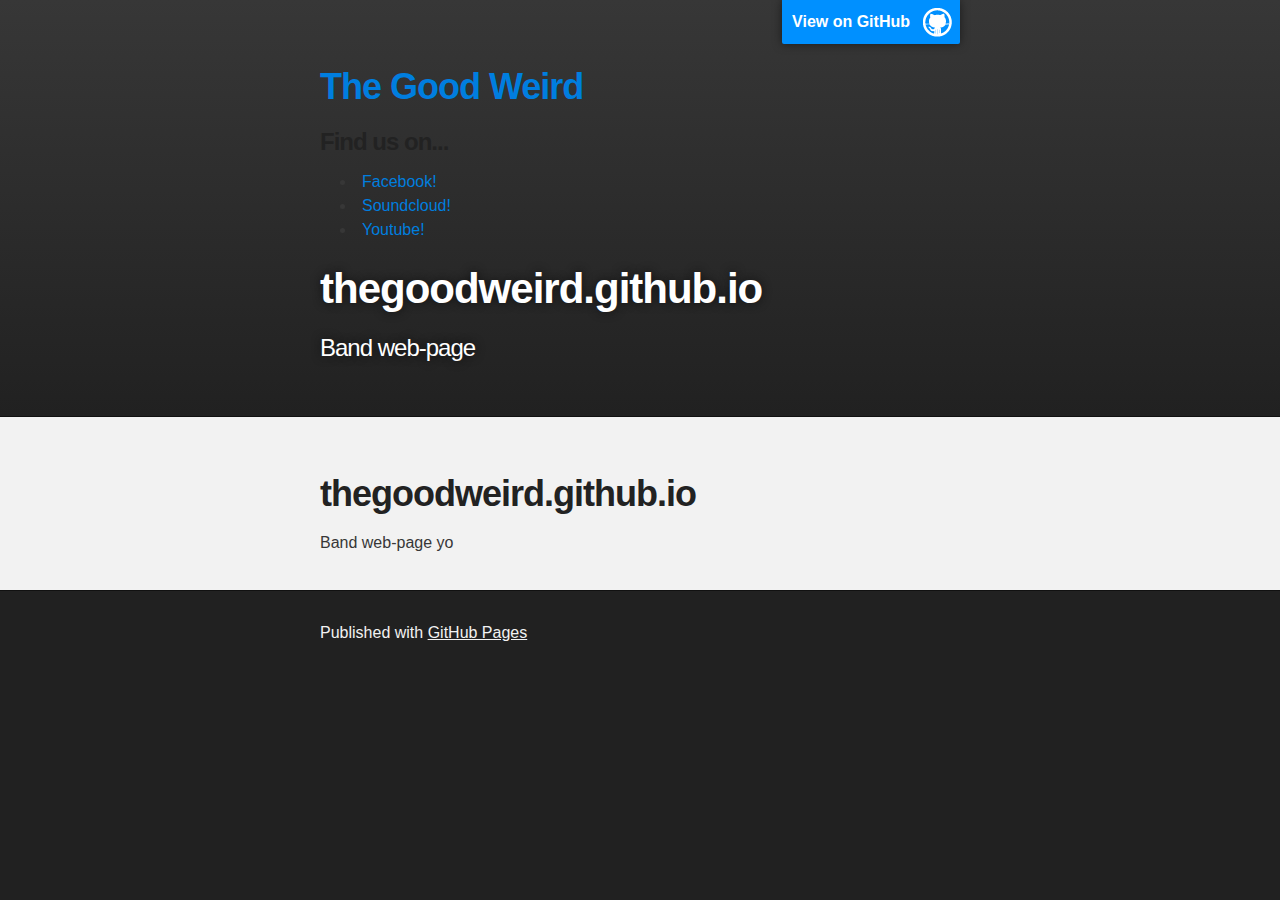
==== index.html @ 5706d339 "Update index.html" ====
<!DOCTYPE html>
<html>

  <head>
    <meta charset='utf-8' />
    <meta http-equiv="X-UA-Compatible" content="chrome=1" />
    <meta name="description" content="thegoodweird.github.io : Band web-page" />

    <link rel="stylesheet" type="text/css" media="screen" href="stylesheets/stylesheet.css">

    <title>thegoodweird.github.io</title>
  </head>

  <body>

    <!-- HEADER -->
    <div id="header_wrap" class="outer">
        <header class="inner">
          <a id="forkme_banner" href="https://github.com/thegoodweird">View on GitHub</a> 
          <h1 id="page_title"><a href="index.html">The Good Weird</a></h1>
        <nav>
            <h3>Find us on...</h3>
            <ul>
                <li id="link_facebook">
                    <a href="https://www.facebook.com/TheGoodWeird">Facebook!</a>
                </li>
                <li id="link_soundcloud">
                    <a href="https://soundcloud.com/the-good-weird">Soundcloud!</a>
                </li>
                <li id="link_youtube">
                    <a href="https://www.youtube.com/user/TheGoodWeirdofficial">Youtube!</a>
                </li>
            </ul>
        </nav>

          <h1 id="project_title">thegoodweird.github.io</h1>
          <h2 id="project_tagline">Band web-page</h2>

        </header>
    </div>

    <!-- MAIN CONTENT -->
    <div id="main_content_wrap" class="outer">
      <section id="main_content" class="inner">
        <h1>
<a name="thegoodweirdgithubio" class="anchor" href="#thegoodweirdgithubio"><span class="octicon octicon-link"></span></a>thegoodweird.github.io</h1>

<p>Band web-page yo</p>
      </section>
    </div>

    <!-- FOOTER  -->
    <div id="footer_wrap" class="outer">
      <footer class="inner">
        <p>Published with <a href="http://pages.github.com">GitHub Pages</a></p>
      </footer>
    </div>

    

  </body>
</html>
---- stylesheets/stylesheet.css ----
/*******************************************************************************
Slate Theme for GitHub Pages
by Jason Costello, @jsncostello
*******************************************************************************/

@import url(pygment_trac.css);

/*******************************************************************************
MeyerWeb Reset
*******************************************************************************/

html, body, div, span, applet, object, iframe,
h1, h2, h3, h4, h5, h6, p, blockquote, pre,
a, abbr, acronym, address, big, cite, code,
del, dfn, em, img, ins, kbd, q, s, samp,
small, strike, strong, sub, sup, tt, var,
b, u, i, center,
dl, dt, dd, ol, ul, li,
fieldset, form, label, legend,
table, caption, tbody, tfoot, thead, tr, th, td,
article, aside, canvas, details, embed,
figure, figcaption, footer, header, hgroup,
menu, nav, output, ruby, section, summary,
time, mark, audio, video {
  margin: 0;
  padding: 0;
  border: 0;
  font: inherit;
  vertical-align: baseline;
}

/* HTML5 display-role reset for older browsers */
article, aside, details, figcaption, figure,
footer, header, hgroup, menu, nav, section {
  display: block;
}

ol, ul {
  list-style: none;
}

table {
  border-collapse: collapse;
  border-spacing: 0;
}

/*******************************************************************************
Theme Styles
*******************************************************************************/

body {
  box-sizing: border-box;
  color:#373737;
  background: #212121;
  font-size: 16px;
  font-family: 'Myriad Pro', Calibri, Helvetica, Arial, sans-serif;
  line-height: 1.5;
  -webkit-font-smoothing: antialiased;
}

h1, h2, h3, h4, h5, h6 {
  margin: 10px 0;
  font-weight: 700;
  color:#222222;
  font-family: 'Lucida Grande', 'Calibri', Helvetica, Arial, sans-serif;
  letter-spacing: -1px;
}

h1 {
  font-size: 36px;
  font-weight: 700;
}

h2 {
  padding-bottom: 10px;
  font-size: 32px;
  background: url('../images/bg_hr.png') repeat-x bottom;
}

h3 {
  font-size: 24px;
}

h4 {
  font-size: 21px;
}

h5 {
  font-size: 18px;
}

h6 {
  font-size: 16px;
}

p {
  margin: 10px 0 15px 0;
}

footer p {
  color: #f2f2f2;
}

a {
  text-decoration: none;
  color: #007edf;
  text-shadow: none;

  transition: color 0.5s ease;
  transition: text-shadow 0.5s ease;
  -webkit-transition: color 0.5s ease;
  -webkit-transition: text-shadow 0.5s ease;
  -moz-transition: color 0.5s ease;
  -moz-transition: text-shadow 0.5s ease;
  -o-transition: color 0.5s ease;
  -o-transition: text-shadow 0.5s ease;
  -ms-transition: color 0.5s ease;
  -ms-transition: text-shadow 0.5s ease;
}

a:hover, a:focus {text-decoration: underline;}

footer a {
  color: #F2F2F2;
  text-decoration: underline;
}

em {
  font-style: italic;
}

strong {
  font-weight: bold;
}

img {
  position: relative;
  margin: 0 auto;
  max-width: 739px;
  padding: 5px;
  margin: 10px 0 10px 0;
  border: 1px solid #ebebeb;

  box-shadow: 0 0 5px #ebebeb;
  -webkit-box-shadow: 0 0 5px #ebebeb;
  -moz-box-shadow: 0 0 5px #ebebeb;
  -o-box-shadow: 0 0 5px #ebebeb;
  -ms-box-shadow: 0 0 5px #ebebeb;
}

p img {
  display: inline;
  margin: 0;
  padding: 0;
  vertical-align: middle;
  text-align: center;
  border: none;
}

pre, code {
  width: 100%;
  color: #222;
  background-color: #fff;

  font-family: Monaco, "Bitstream Vera Sans Mono", "Lucida Console", Terminal, monospace;
  font-size: 14px;

  border-radius: 2px;
  -moz-border-radius: 2px;
  -webkit-border-radius: 2px;
}

pre {
  width: 100%;
  padding: 10px;
  box-shadow: 0 0 10px rgba(0,0,0,.1);
  overflow: auto;
}

code {
  padding: 3px;
  margin: 0 3px;
  box-shadow: 0 0 10px rgba(0,0,0,.1);
}

pre code {
  display: block;
  box-shadow: none;
}

blockquote {
  color: #666;
  margin-bottom: 20px;
  padding: 0 0 0 20px;
  border-left: 3px solid #bbb;
}


ul, ol, dl {
  margin-bottom: 15px
}

ul {
  list-style: inside;
  padding-left: 20px;
}

ol {
  list-style: decimal inside;
  padding-left: 20px;
}

dl dt {
  font-weight: bold;
}

dl dd {
  padding-left: 20px;
  font-style: italic;
}

dl p {
  padding-left: 20px;
  font-style: italic;
}

hr {
  height: 1px;
  margin-bottom: 5px;
  border: none;
  background: url('../images/bg_hr.png') repeat-x center;
}

table {
  border: 1px solid #373737;
  margin-bottom: 20px;
  text-align: left;
 }

th {
  font-family: 'Lucida Grande', 'Helvetica Neue', Helvetica, Arial, sans-serif;
  padding: 10px;
  background: #373737;
  color: #fff;
 }

td {
  padding: 10px;
  border: 1px solid #373737;
 }

form {
  background: #f2f2f2;
  padding: 20px;
}

/*******************************************************************************
Full-Width Styles
*******************************************************************************/

.outer {
  width: 100%;
}

.inner {
  position: relative;
  max-width: 640px;
  padding: 20px 10px;
  margin: 0 auto;
}

#forkme_banner {
  display: block;
  position: absolute;
  top:0;
  right: 10px;
  z-index: 10;
  padding: 10px 50px 10px 10px;
  color: #fff;
  background: url('../images/blacktocat.png') #0090ff no-repeat 95% 50%;
  font-weight: 700;
  box-shadow: 0 0 10px rgba(0,0,0,.5);
  border-bottom-left-radius: 2px;
  border-bottom-right-radius: 2px;
}

#header_wrap {
  background: #212121;
  background: -moz-linear-gradient(top, #373737, #212121);
  background: -webkit-linear-gradient(top, #373737, #212121);
  background: -ms-linear-gradient(top, #373737, #212121);
  background: -o-linear-gradient(top, #373737, #212121);
  background: linear-gradient(top, #373737, #212121);
}

#header_wrap .inner {
  padding: 50px 10px 30px 10px;
}

#project_title {
  margin: 0;
  color: #fff;
  font-size: 42px;
  font-weight: 700;
  text-shadow: #111 0px 0px 10px;
}

#project_tagline {
  color: #fff;
  font-size: 24px;
  font-weight: 300;
  background: none;
  text-shadow: #111 0px 0px 10px;
}

#downloads {
  position: absolute;
  width: 210px;
  z-index: 10;
  bottom: -40px;
  right: 0;
  height: 70px;
  background: url('../images/icon_download.png') no-repeat 0% 90%;
}

.zip_download_link {
  display: block;
  float: right;
  width: 90px;
  height:70px;
  text-indent: -5000px;
  overflow: hidden;
  background: url(../images/sprite_download.png) no-repeat bottom left;
}

.tar_download_link {
  display: block;
  float: right;
  width: 90px;
  height:70px;
  text-indent: -5000px;
  overflow: hidden;
  background: url(../images/sprite_download.png) no-repeat bottom right;
  margin-left: 10px;
}

.zip_download_link:hover {
  background: url(../images/sprite_download.png) no-repeat top left;
}

.tar_download_link:hover {
  background: url(../images/sprite_download.png) no-repeat top right;
}

#main_content_wrap {
  background: #f2f2f2;
  border-top: 1px solid #111;
  border-bottom: 1px solid #111;
}

#main_content {
  padding-top: 40px;
}

#footer_wrap {
  background: #212121;
}



/*******************************************************************************
Small Device Styles
*******************************************************************************/

@media screen and (max-width: 480px) {
  body {
    font-size:14px;
  }

  #downloads {
    display: none;
  }

  .inner {
    min-width: 320px;
    max-width: 480px;
  }

  #project_title {
  font-size: 32px;
  }

  h1 {
    font-size: 28px;
  }

  h2 {
    font-size: 24px;
  }

  h3 {
    font-size: 21px;
  }

  h4 {
    font-size: 18px;
  }

  h5 {
    font-size: 14px;
  }

  h6 {
    font-size: 12px;
  }

  code, pre {
    min-width: 320px;
    max-width: 480px;
    font-size: 11px;
  }

}
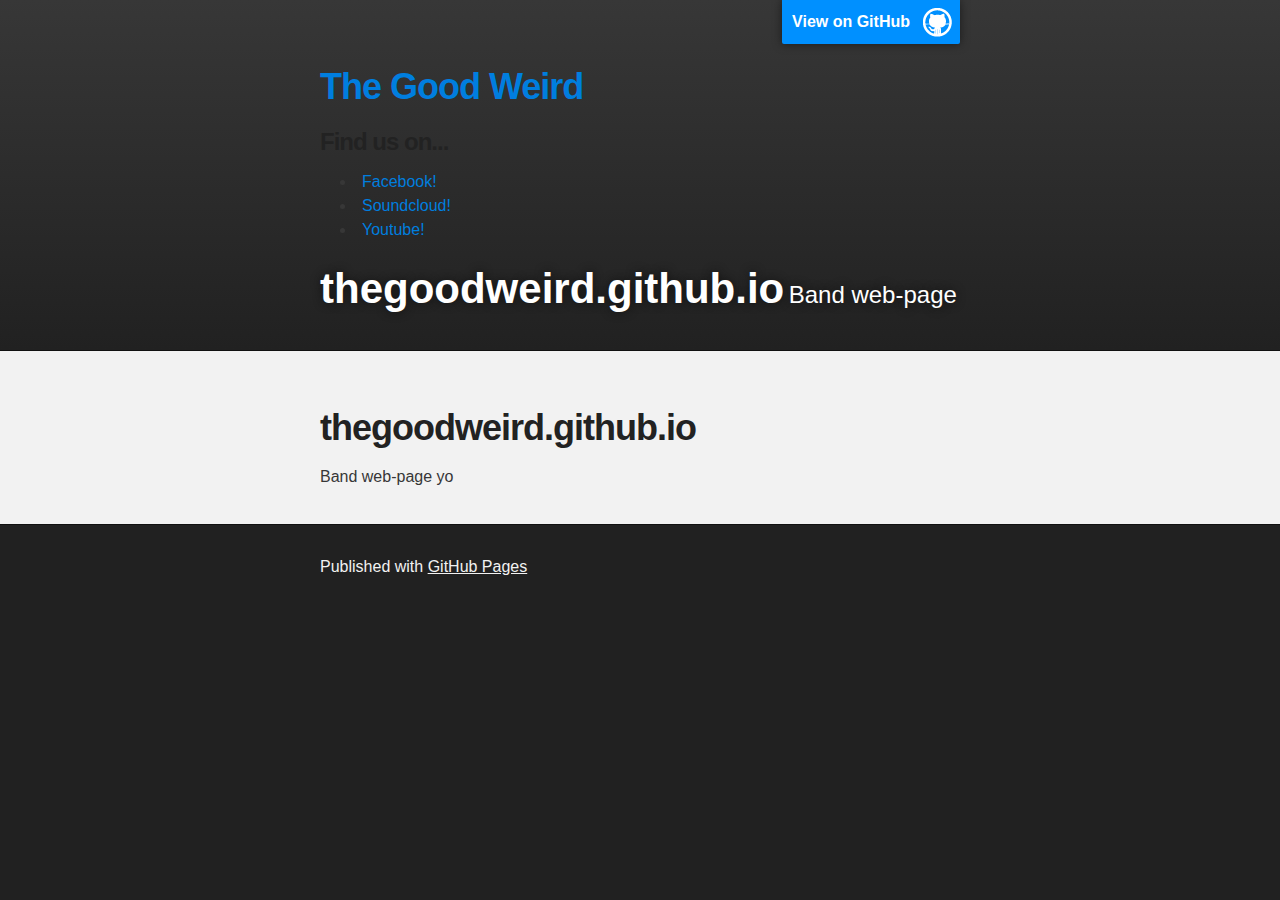
==== commit f2726972: "Update index.html" ====
--- a/index.html
+++ b/index.html
@@ -33,8 +33,8 @@
             </ul>
         </nav>
 
-          <h1 id="project_title">thegoodweird.github.io</h1>
-          <h2 id="project_tagline">Band web-page</h2>
+          <sub id="project_title">thegoodweird.github.io</sub>
+          <sub id="project_tagline">Band web-page</sub>
 
         </header>
     </div>
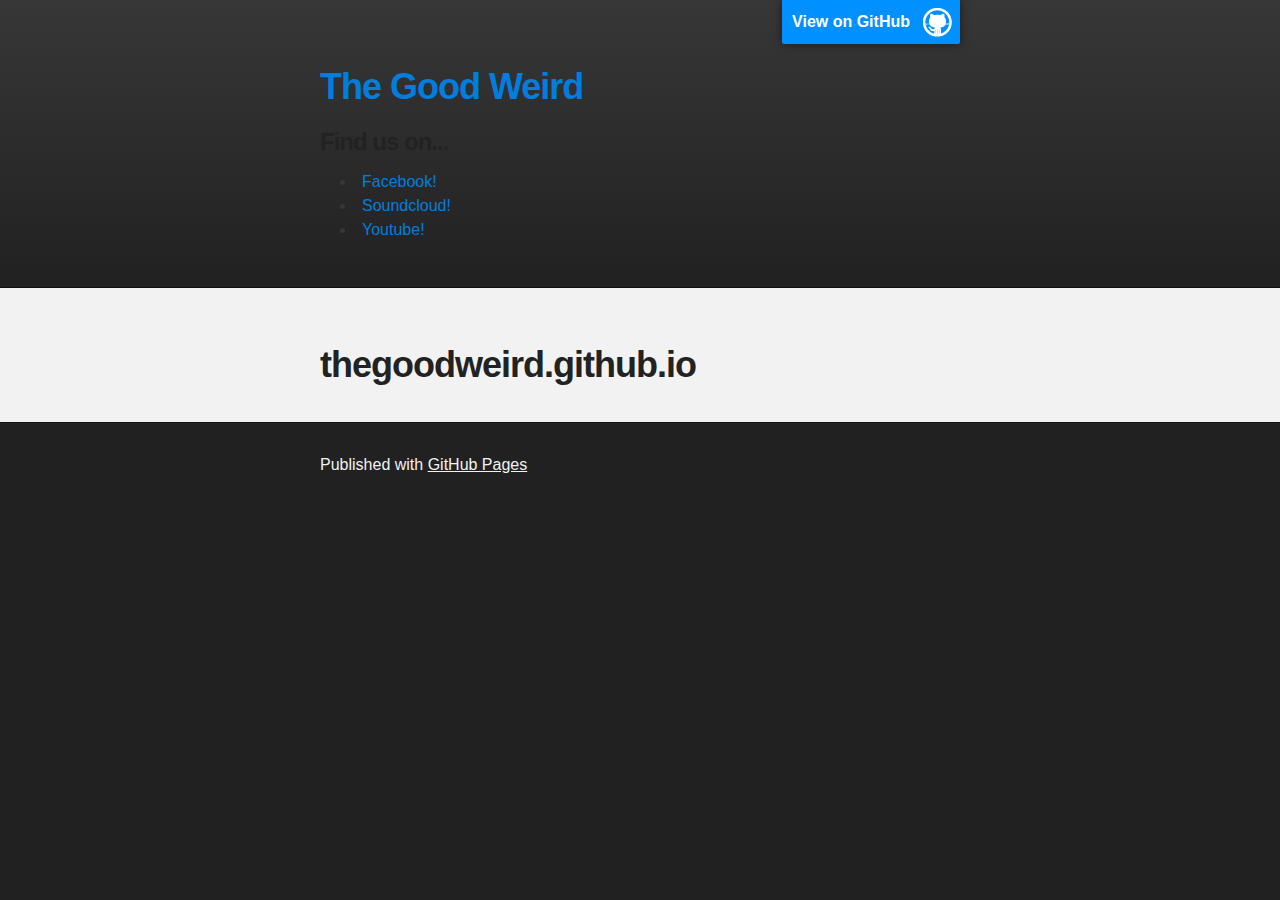
==== commit bdfb7310: "Update index.html" ====
--- a/index.html
+++ b/index.html
@@ -33,9 +33,7 @@
             </ul>
         </nav>
 
-          <sub id="project_title">thegoodweird.github.io</sub>
-          <sub id="project_tagline">Band web-page</sub>
-
+          
         </header>
     </div>
 
@@ -45,7 +43,6 @@
         <h1>
 <a name="thegoodweirdgithubio" class="anchor" href="#thegoodweirdgithubio"><span class="octicon octicon-link"></span></a>thegoodweird.github.io</h1>
 
-<p>Band web-page yo</p>
       </section>
     </div>
 
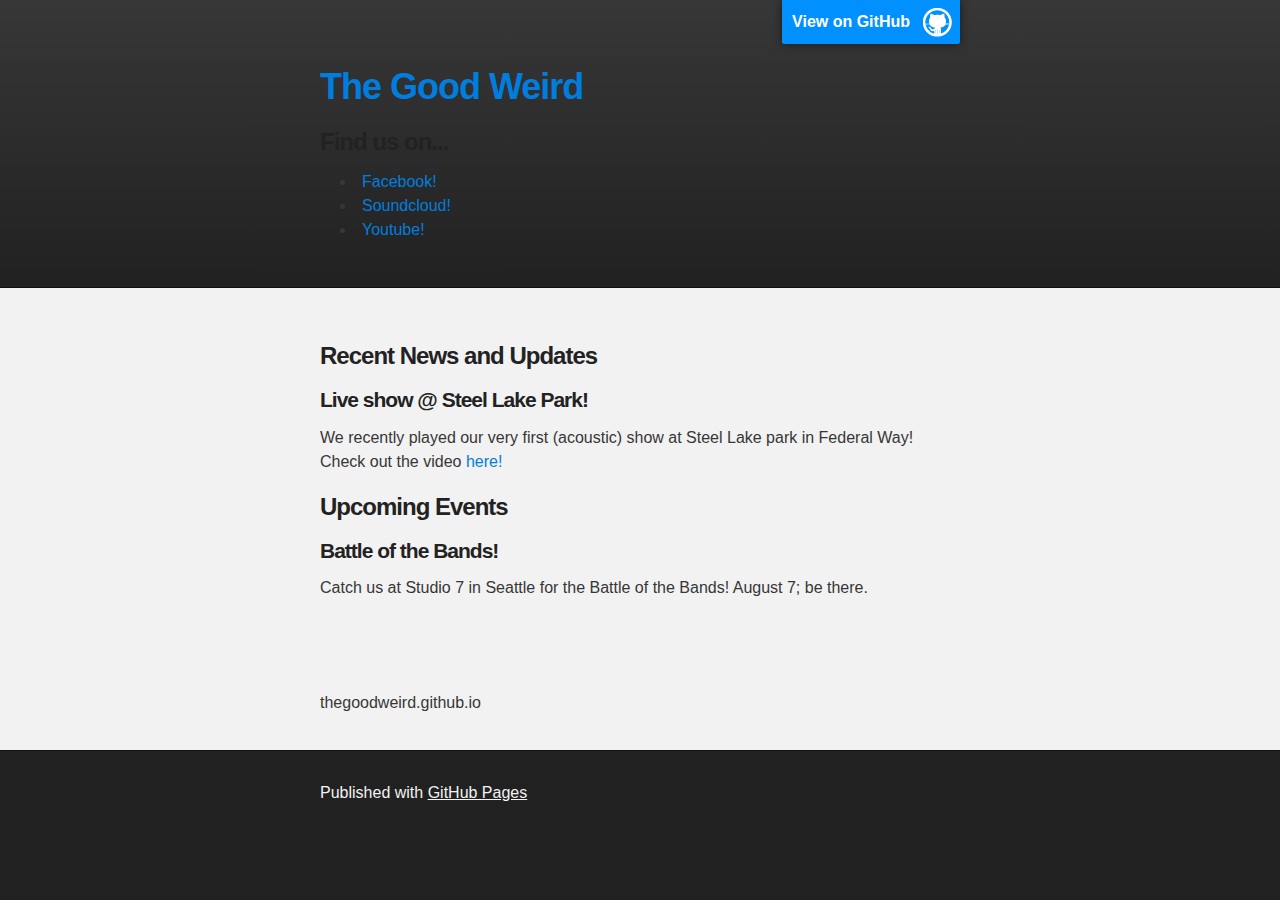
==== commit 560fa318: "Update index.html" ====
--- a/index.html
+++ b/index.html
@@ -40,8 +40,33 @@
     <!-- MAIN CONTENT -->
     <div id="main_content_wrap" class="outer">
       <section id="main_content" class="inner">
-        <h1>
-<a name="thegoodweirdgithubio" class="anchor" href="#thegoodweirdgithubio"><span class="octicon octicon-link"></span></a>thegoodweird.github.io</h1>
+        <div id="content">
+        <section id="news">
+
+            <h3>Recent News and Updates</h3>
+            <article id="recent">
+                <h4>Live show @ Steel Lake Park!</h4>
+                <p>
+                    We recently played our very first (acoustic) show at Steel Lake park in Federal Way! Check out the video <a href="https://www.youtube.com/playlist?list=PL_m4NJyIvJlyfuEoK-sbbv-l_zm_D0SZS" id="link_SLperformance">here!</a>
+                </p>
+            </article>
+
+            <h3>Upcoming Events</h3>
+            <article id="upcoming">
+                <h4>Battle of the Bands!</h4>
+                <p>
+                    Catch us at Studio 7 in Seattle for the Battle of the Bands! August 7; be there.
+                </p>
+            </article>
+        </section>
+    </div>
+    <br>
+    <footer>
+        <em><h4 id="link_contact"><a href="contactus.html">Contact us!</a></h4></em>
+
+    </footer>
+        <p>
+<a name="thegoodweirdgithubio" class="anchor" href="#thegoodweirdgithubio"><span class="octicon octicon-link"></span></a>thegoodweird.github.io</p>
 
       </section>
     </div>
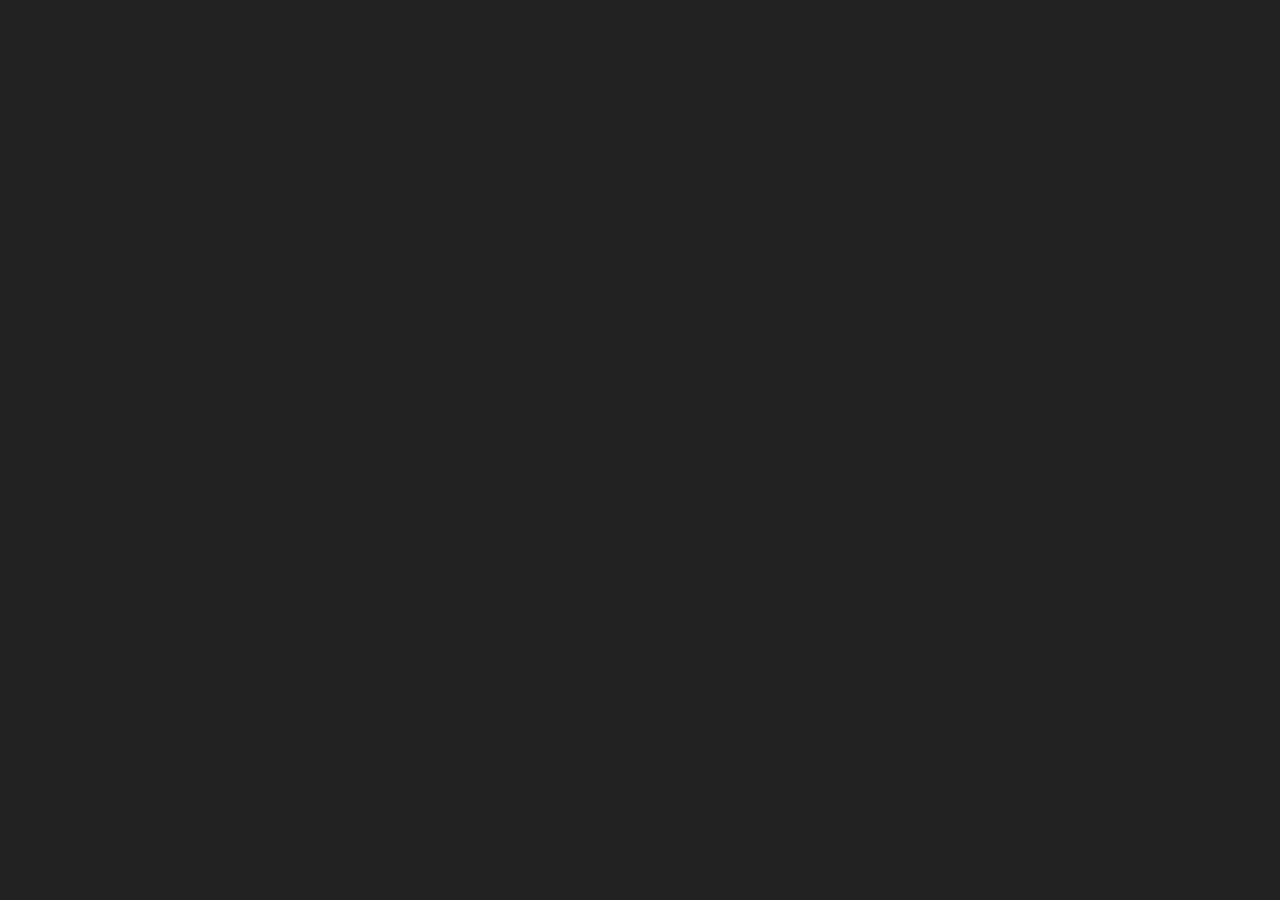
==== commit 040efaf2: "Update index.html" ====
--- a/index.html
+++ b/index.html
@@ -8,7 +8,7 @@
 
     <link rel="stylesheet" type="text/css" media="screen" href="stylesheets/stylesheet.css">
 
-    <title>thegoodweird.github.io</title>
+    <title>The Good Weird/title>
   </head>
 
   <body>
@@ -19,7 +19,7 @@
           <a id="forkme_banner" href="https://github.com/thegoodweird">View on GitHub</a> 
           <h1 id="page_title"><a href="index.html">The Good Weird</a></h1>
         <nav>
-            <h3>Find us on...</h3>
+            <h3 id="find_us">Find us on...</h3>
             <ul>
                 <li id="link_facebook">
                     <a href="https://www.facebook.com/TheGoodWeird">Facebook!</a>
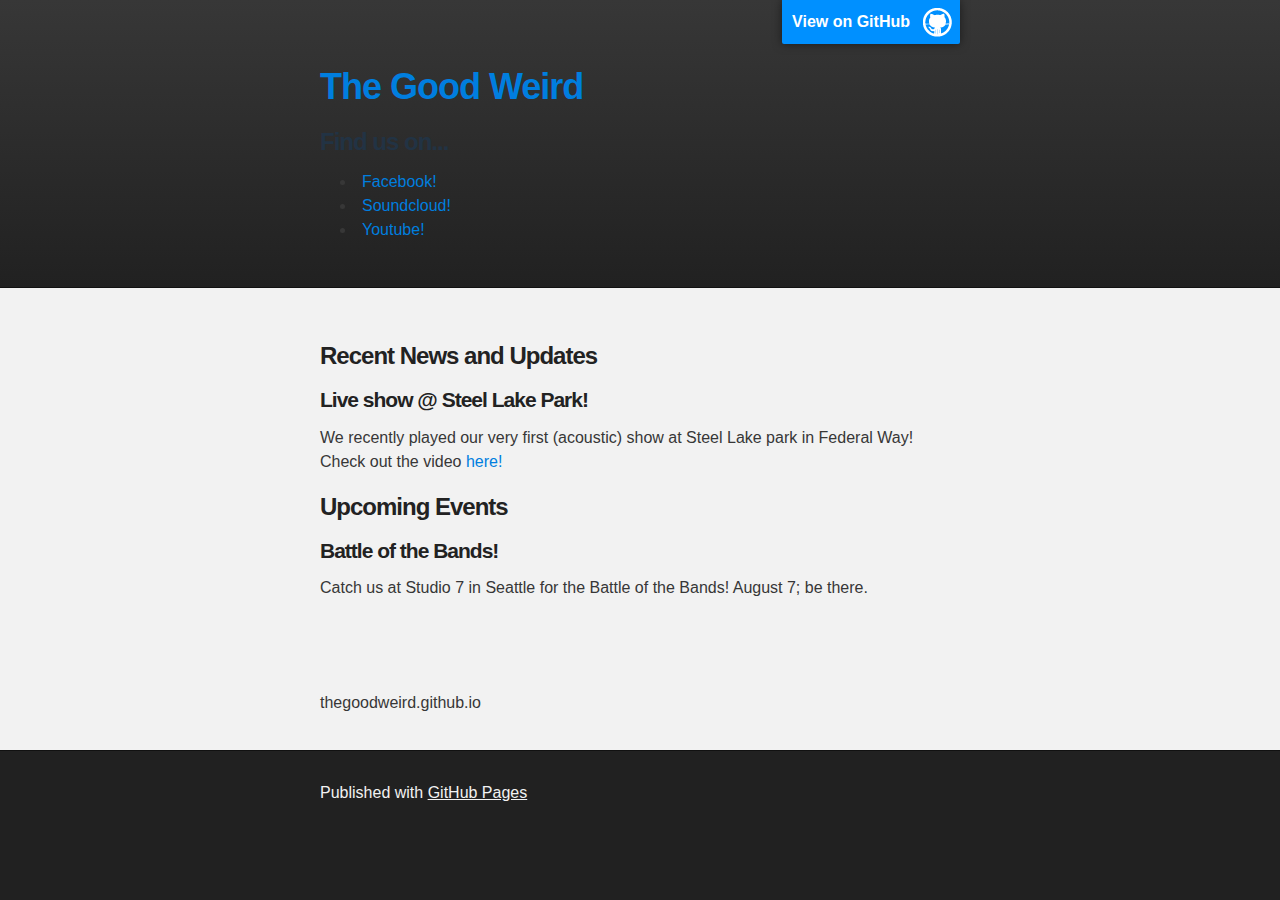
==== commit 404444c1: "Update index.html" ====
--- a/index.html
+++ b/index.html
@@ -8,7 +8,7 @@
 
     <link rel="stylesheet" type="text/css" media="screen" href="stylesheets/stylesheet.css">
 
-    <title>The Good Weird/title>
+    <title>The Good Weird</title>
   </head>
 
   <body>
--- a/stylesheets/stylesheet.css
+++ b/stylesheets/stylesheet.css
@@ -44,6 +44,9 @@
   border-spacing: 0;
 }
 
+#find_us {
+  color: #223344;
+}
 /*******************************************************************************
 Theme Styles
 *******************************************************************************/
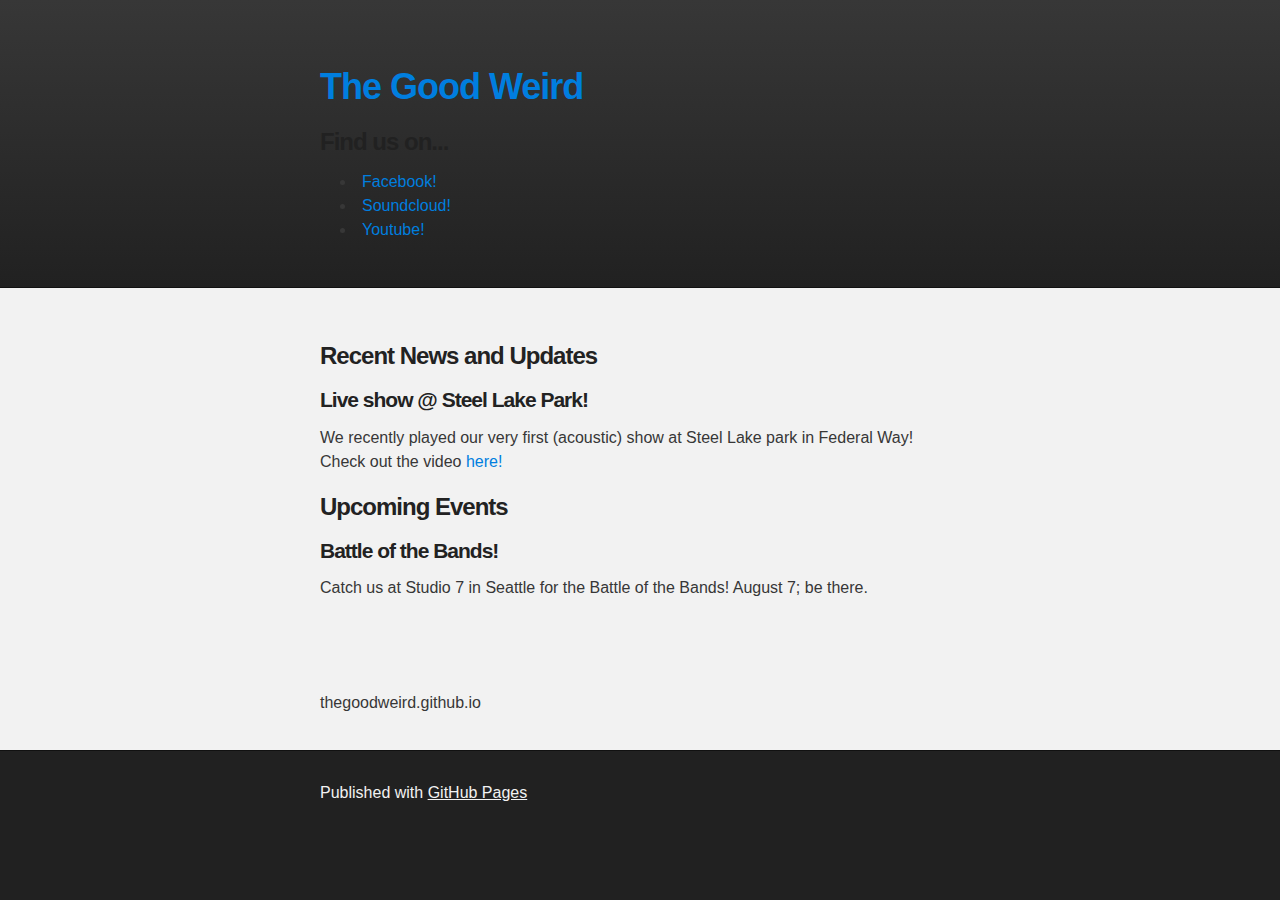
==== commit 8ad36ea5: "Update index.html" ====
--- a/index.html
+++ b/index.html
@@ -16,7 +16,6 @@
     <!-- HEADER -->
     <div id="header_wrap" class="outer">
         <header class="inner">
-          <a id="forkme_banner" href="https://github.com/thegoodweird">View on GitHub</a> 
           <h1 id="page_title"><a href="index.html">The Good Weird</a></h1>
         <nav>
             <h3 id="find_us">Find us on...</h3>
--- a/stylesheets/stylesheet.css
+++ b/stylesheets/stylesheet.css
@@ -45,7 +45,7 @@
 }
 
 #find_us {
-  color: #223344;
+  color: #212121;
 }
 /*******************************************************************************
 Theme Styles
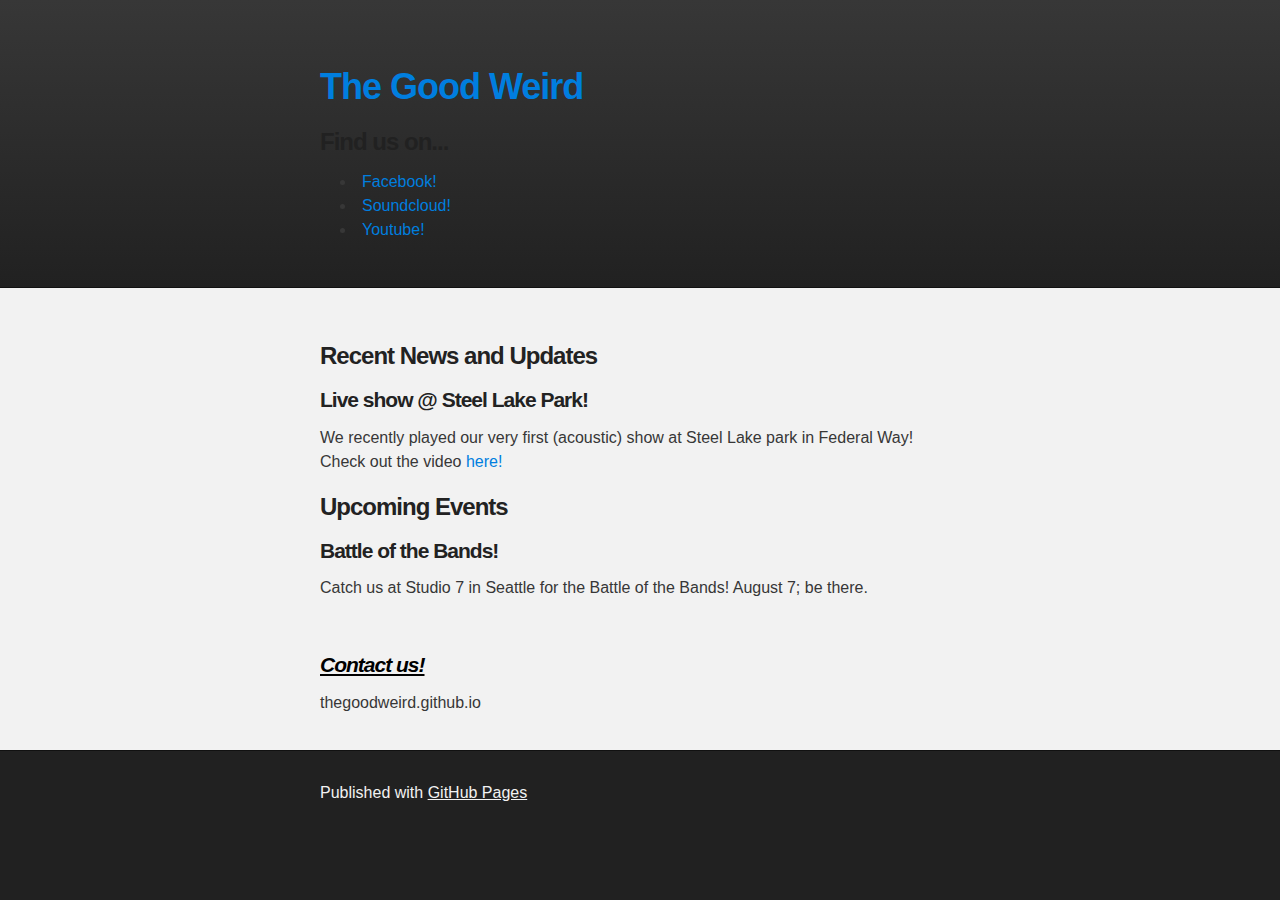
==== commit d06ba2b0: "Update index.html" ====
--- a/index.html
+++ b/index.html
@@ -61,7 +61,7 @@
     </div>
     <br>
     <footer>
-        <em><h4 id="link_contact"><a href="contactus.html">Contact us!</a></h4></em>
+        <em><h4 id="link_contact"><a href="contactus.html" style="color: black;">Contact us!</a></h4></em>
 
     </footer>
         <p>
